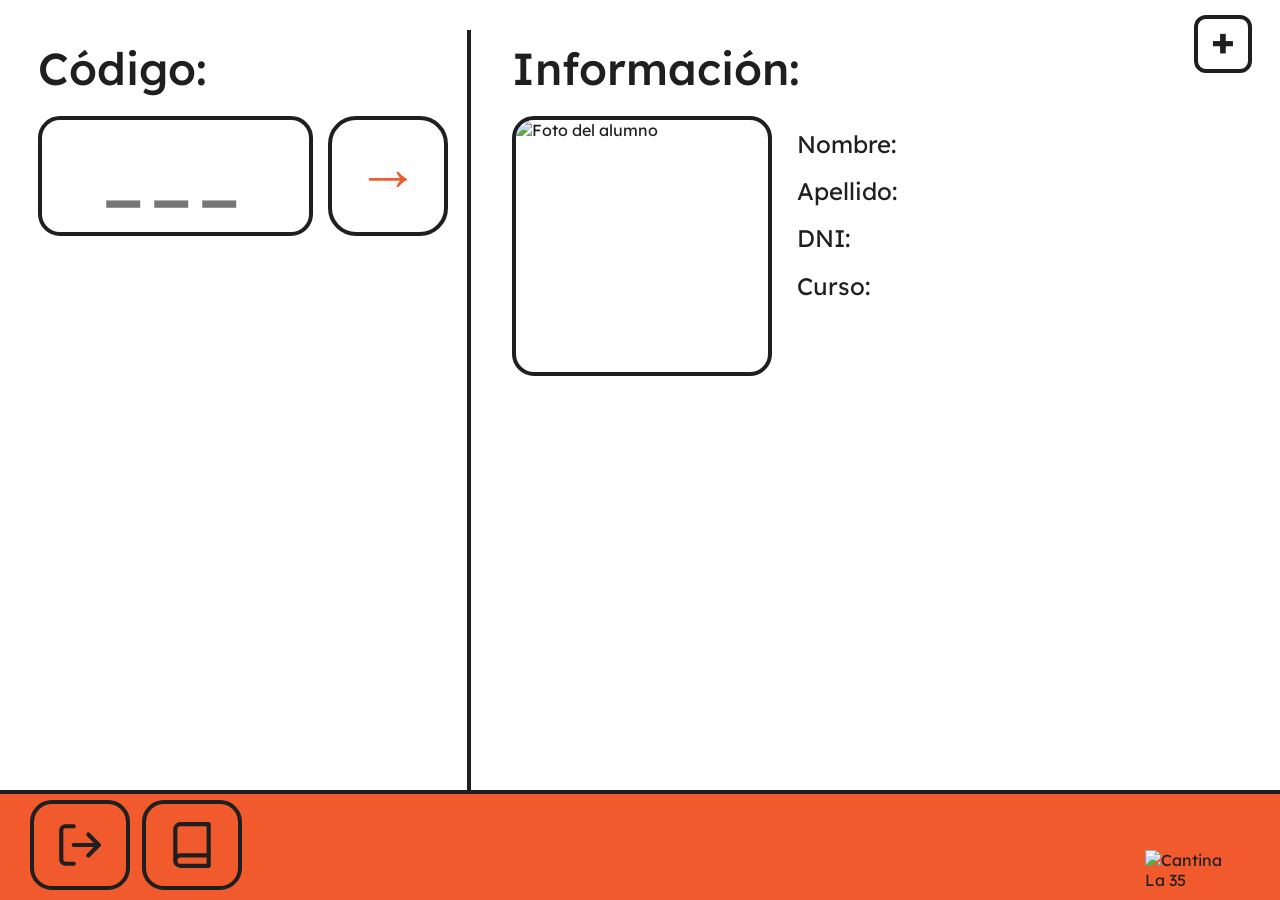
==== menu.html @ 7f4e0b8f "en este commit tambien cambie el logo pero del otro html en este tambien, como en el otro pero en es" ====
<!DOCTYPE html>
<html lang="es">
<head>
    <meta charset="UTF-8">
    <meta name="viewport" content="width=device-width, initial-scale=1.0">
    <link rel="stylesheet" href="styles.css">
    <title>Cantina La 35</title>
</head>

<body>

    <main class="menu">

        <!-- Botón superior derecho -->
        <button class="add-btn" type="button">
            +
        </button>

        <!-- Sección del código -->
        <section class="codigo">

            <h1>Código:</h1>

            <div class="codigo-input">
                <input
                    type="text"
                    id="codigo"
                    maxlength="3"
                    placeholder="___"
                >

                <button type="button" id="buscar-btn">
                    →
                </button>
            </div>

        </section>

        <!-- Separador central -->
        <div class="separador"></div>

        <!-- Sección de información -->
        <section class="informacion">

            <h1>Información:</h1>

            <div class="alumno">

                <div class="foto">
                    <img
                        src="foto.jpg"
                        alt="Foto del alumno"
                        id="foto-alumno"
                    >
                </div>

                <div class="datos">

                    <p>
                        <span>Nombre:</span>
                        <span id="nombre"></span>
                    </p>

                    <p>
                        <span>Apellido:</span>
                        <span id="apellido"></span>
                    </p>

                    <p>
                        <span>DNI:</span>
                        <span id="dni"></span>
                    </p>

                    <p>
                        <span>Curso:</span>
                        <span id="curso"></span>
                    </p>

                </div>

            </div>

        </section>

    </main>

    <!-- Barra inferior -->
    <footer class="barra-inferior">

        <div class="botones-inferiores">

            <button
                type="button"
                class="cancelar-btn"
                id="cancelar-btn"
            >
            <svg class="icon" viewBox="0 0 24 24" fill="none" stroke="currentColor" stroke-width="2" stroke-linecap="round" stroke-linejoin="round">
                <path d="M9 21H5a2 2 0 0 1-2-2V5a2 2 0 0 1 2-2h4"></path>
                <polyline points="16 17 21 12 16 7"></polyline>
                <line x1="21" y1="12" x2="9" y2="12"></line>
            </svg>
            </button>

            <button
                type="button"
                class="registro-btn"
                id="registro-btn"
            >
            <svg class="icon" viewBox="0 0 24 24" fill="none" stroke="currentColor" stroke-width="2" stroke-linecap="round" stroke-linejoin="round">
                <path d="M4 19.5A2.5 2.5 0 0 1 6.5 17H20"></path>
                <path d="M6.5 2H20v20H6.5A2.5 2.5 0 0 1 4 19.5v-15A2.5 2.5 0 0 1 6.5 2z"></path>
            </svg>
            </button>

        </div>

        <img
            src="Cantina-Logos/Logo2_sinfondo"
            alt="Cantina La 35"
            class="logo"
        >

    </footer>
    <script src="script.js"></script>
</body>
</html>
---- styles.css ----
/*Carga de tipografias*/
@import url('https://fonts.googleapis.com/css2?family=Lexend+Deca:wght@100..900&display=swap');
@import url('https://fonts.googleapis.com/css2?family=Quicksand:wght@300..700&display=swap');
@import url('https://fonts.googleapis.com/css2?family=Baloo+2:wght@400..800&display=swap');

/*Paleta de colores*/
:root {
  --coral: #f15a2c;
  --coral-dark: #d94f36;
  --cream: #fffdf9;
  --ink: #201f1f;
  --white: #ffffff;
  --gray-light: #f5f5f5;
}

/* Incluye el padding y el border en el ancho y alto total de los elementos */
* {
    box-sizing: border-box;
}
.fraseasichamuyera {
    font-family: 'Baloo 2', sans-serif;
    font-size: 1.6rem;
    font-weight: 700;
    color: var(--ink);
    text-align: center;
    justify-content: center;
    align-items: center;
    margin: 20px auto 0;
    padding: 0 20px;
    max-width: 600px;
    line-height: 1.3;
    font-style: italic;
}
body {
    background-color: var(--white);
    margin: 0;
    height: 100vh;
    overflow: hidden;
    font-family: "Lexend Deca", sans-serif;
    color: var(--ink);
}

/* Modificador para páginas secundarias */
body.pagina-proyecto {
    height: auto;
    overflow: visible;
    background-color: var(--coral);
}

/* ---------- Logo General y Específico ---------- */
.logo {
    position: absolute;
    right: 35px;
    bottom: 10px;
    width: 100px;
    height: auto;
    z-index: 10;
}

body.pagina-proyecto .header .logo {
    position: static;
    top: auto;
    left: auto;
    transform: none;
    width: auto;
    height: auto;
    max-width: 320px;
    margin: 44px auto 0;
    text-align: center;
}

.logo__mark {
    width: 100%;
    height: auto;
    display: block;
    margin: 0 auto;
}

/* ---------- Botones Superiores / Iconos ---------- */
.buttons {
    position: absolute;
    top: 20px;
    left: 20px;
    display: flex;
    flex-direction: row;
    gap: 14px;
    z-index: 5;
}

.icon-btn {
    display: flex;
    align-items: center;
    gap: 8px;
    padding: 8px 16px;
    background-color: var(--gray-light);
    border: 2px solid var(--ink);
    border-radius: 8px;
    color: var(--ink);
    font-family: "Lexend Deca", sans-serif;
    font-weight: 600;
    font-size: 0.9rem;
    cursor: pointer;
    transition: transform 0.15s ease, background-color 0.15s ease;
}

.icon-btn:hover {
    background-color: var(--white);
    transform: translateY(-2px);
}

.icon-btn .icon {
    width: 18px;
    height: 18px;
    flex-shrink: 0;
}

/* ---------- Contenido de Inicio / Pantalla Principal ---------- */
.content {
    position: absolute;
    top: 62%;
    left: 35%;
    transform: translate(-50%, -50%);
    display: flex;
    flex-direction: column;
    align-items: flex-start;
    gap: 40px;
    transition: transform 0.7s ease-in, opacity 0.7s ease-in;
}

main.content {
    position: static;
    top: auto;
    left: auto;
    transform: none;
    padding: 56px 8% 80px;
    max-width: 760px;
    margin: 0 auto;
}

.title {
    font-family: "Calibri", sans-serif;
    font-optical-sizing: auto;
    font-style: normal;
    margin: 0;
    white-space: nowrap;
    font-size: 8.5rem;
    font-weight: 600;
    color: var(--coral);
    -webkit-text-stroke: 3px var(--ink);
}

.start-btn {
    align-self: flex-start;
    padding: 14px 48px;
    background-color: var(--ink);
    color: var(--coral);
    border: 3px solid var(--ink);
    border-radius: 12px;
    font-family: "Lexend Deca", sans-serif;
    font-weight: 700;
    font-size: 1.8rem;
    letter-spacing: 1px;
    cursor: pointer;
    transition: transform 0.2s ease, background-color 0.2s ease, color 0.2s ease;
}

.start-btn:hover {
    background-color: var(--gray-light);
    color: var(--ink);
    transform: scale(1.05);
}

.start-btn:active {
    transform: scale(0.97);
}

/* Animación de salida */
.content.slide-out {
    transform: translate(-150%, -50%);
    opacity: 0;
}

/* ---------- Header de Proyecto ---------- */
.header {
    background: var(--cream);
    padding: 0 0 40px;
    position: relative;
}
.cosaesadelostoldosquehacewiii {
    display: flex;
    justify-content: space-between;
    padding: 0 4%;
}

.cosaesadelostoldosquehacewiii span {
    flex: 1;
    height: 44px;
    margin: 0 6px;
    background: var(--coral);
    /* Borde aplicado a los tolditos */
    border: 3px solid var(--ink);
    border-top: none; 
    border-radius: 0 0 999px 999px;
    box-sizing: border-box;
}

.divider {
    height: 6px;                 
    background-color: var(--ink); 
    border: none;               
    width: 100%;                
}


.block {
    margin-bottom: 48px;
}

.block:last-child {
    margin-bottom: 0;
}

.block__title {
    font-family: 'Baloo 2', sans-serif;
    font-weight: 700;
    font-size: 2.1rem;
    margin: 0 0 12px;
}

.block--equipo .block__title {
    text-align: right;
}

.block__text {
    font-size: 1.08rem;
    line-height: 1.7;
    margin: 0;
    max-width: 62ch;
}

.block--equipo .block__text {
    margin-left: auto;
    text-align: right;
}

/* ---------- Equipo / Team ---------- */
.team {
    list-style: none;
    margin: 32px 0 0;
    padding: 0;
    display: grid;
    grid-template-columns: repeat(4, 1fr);
    gap: 20px;
    text-align: center;
}

.team__photo {
    display: block;
    width: 88px;
    height: 88px;
    margin: 0 auto 12px;
    border-radius: 50%;
    overflow: hidden;
    border: 3px solid var(--ink);
    background: var(--cream);
    transition: transform 0.15s ease, box-shadow 0.15s ease;
}

.team__photo img {
    width: 100%;
    height: 100%;
    object-fit: cover;
    display: block;
}

.team__photo:hover,
.team__photo:focus-visible {
    transform: translateY(-3px);
    box-shadow: 0 6px 0 rgba(24, 20, 16, 0.25);
}

.team__photo:focus-visible {
    outline: 2px solid var(--ink);
    outline-offset: 3px;
}

.team__name {
    margin: 0;
    font-family: 'Baloo 2', sans-serif;
    font-weight: 600;
    font-size: 0.98rem;
    line-height: 1.3;
}

.team__role {
    margin: 2px 0 0;
    font-size: 0.8rem;
    opacity: 0.75;
}

/* ---------- Botones de Enlace ---------- */
.link-buttons {
    display: flex;
    flex-direction: column;
    gap: 14px;
}

.link-button {
    display: flex;
    flex-direction: column;
    gap: 4px;
    background: var(--cream);
    color: var(--ink);
    text-decoration: none;
    padding: 16px 20px;
    border-radius: 16px;
    border: 3px solid var(--ink);
    transition: transform 0.15s ease, box-shadow 0.15s ease;
}

.link-button:hover,
.link-button:focus-visible {
    transform: translateY(-2px);
    box-shadow: 0 5px 0 rgba(24, 20, 16, 0.3);
}

.link-button:focus-visible {
    outline: 2px solid var(--ink);
    outline-offset: 3px;
}

.link-button__title {
    font-family: 'Baloo 2', sans-serif;
    font-weight: 700;
    font-size: 1.1rem;
}

.link-button__desc {
    font-size: 0.92rem;
    opacity: 0.8;
    line-height: 1.4;
}

/* ---------- Menú Principal y Módulos de Búsqueda/Alumnos ---------- */
.menu {
    position: relative;
    width: 100%;
    height: calc(100vh - 110px);
}

.add-btn {
    position: absolute;
    top: 15px;
    right: 28px;
    width: 58px;
    height: 58px;
    background-color: var(--white);
    border: 4px solid var(--ink);
    border-radius: 12px;
    color: var(--ink);
    font-family: "Lexend Deca", sans-serif;
    font-size: 2.5rem;
    font-weight: 700;
    line-height: 1;
    cursor: pointer;
    display: flex;
    justify-content: center;
    z-index: 10;
}

.add-btn:hover {
    transform: scale(1.05);
}

.codigo h1,
.informacion h1 {
    margin: 0;
    font-size: 2.8rem;
    font-weight: 500;
}

.codigo {
    position: absolute;
    top: 40px;
    left: 3%;
    width: 32%;
}

.codigo-input {
    display: flex;
    align-items: center;
    gap: 15px;
    margin-top: 20px;
}

.codigo-input input {
    width: 100%;
    max-width: 280px;
    height: 120px;
    border: 4px solid var(--ink);
    border-radius: 22px;
    background-color: var(--white);
    font-family: "Lexend Deca", sans-serif;
    font-size: 3.5rem;
    font-weight: 700;
    text-align: center;
    letter-spacing: 10px;
    outline: none;
}

.codigo-input input:focus {
    border-color: var(--coral);
}

#buscar-btn {
    width: 120px;
    height: 120px;
    border: 4px solid var(--ink);
    border-radius: 28px;
    background-color: var(--white);
    color: var(--coral);
    font-family: Arial, sans-serif;
    font-size: 4rem;
    font-weight: 400;
    cursor: pointer;
    display: flex;
    align-items: center;
    justify-content: center;
    flex-shrink: 0;
}

#buscar-btn:hover {
    transform: scale(1.04);
}

.separador {
    position: absolute;
    top: 30px;
    bottom: 0;
    left: 36.5%;
    width: 4px;
    background-color: var(--ink);
}

.informacion {
    position: absolute;
    top: 40px;
    left: 40%;
    width: 57%;
}

.alumno {
    display: flex;
    align-items: flex-start;
    gap: 25px;
    margin-top: 20px;
}

/* Foto del alumno */
.foto {
    width: 260px;
    height: 260px;
    border: 4px solid var(--ink);
    border-radius: 22px;
    overflow: hidden;
    display: flex;
    align-items: center;
    justify-content: center;
    background-color: var(--white);
    flex-shrink: 0;
}

.foto img {
    width: 100%;
    height: 100%;
    object-fit: cover;
}

/* Datos del alumno corregidos para evitar márgenes negativos y desbordes */
.datos {
    padding-top: 10px;
    margin-left: 0;
    font-size: 1.5rem;
    line-height: 1.55;
    display: flex;
    flex-direction: column;
    gap: 10px;
}

.datos p {
    margin: 0;
}

/* ---------- Barra e Inferiores ---------- */
.barra-inferior {
    position: absolute;
    left: 0;
    bottom: 0;
    width: 100%;
    height: 110px;
    background-color: var(--coral);
    border-top: 4px solid var(--ink);
}

.botones-inferiores {
    position: absolute;
    left: 30px;
    bottom: 10px;
    display: flex;
    gap: 12px;
}

.botones-inferiores button {
    width: 100px;
    height: 90px;
    border: 4px solid var(--ink);
    border-radius: 22px;
    background-color: var(--coral);
    color: var(--ink);
    font-family: Arial, sans-serif;
    font-size: 4rem;
    cursor: pointer;
    display: flex;
    align-items: center;
    justify-content: center;
}

.botones-inferiores button:hover {
    background-color: var(--white);
    transform: scale(1.04);
}

.registro-btn {
    font-size: 3.2rem !important;
}

.registro-btn .icon {
    width: 50px;
    height: 50px;
}

.cancelar-btn .icon {
    width: 50px;
    height: 50px;
}

@media (max-width: 560px) {
  .logo__title {
    font-size: 2.4rem;
  }

  .block__title {
    font-size: 1.7rem;
  }

  .content {
    padding: 44px 7% 60px;
  }

  .scallops span {
    height: 30px;
    margin: 0 3px;
  }

  .team {
    grid-template-columns: repeat(2, 1fr);
    row-gap: 28px;
  }
}

footer {
    position: relative;
}

/* Página Inicio — variante fondo naranja / texto blanco*/
body.pagina-inicio {
    background-color: var(--coral);
}

body.pagina-inicio .title {
    color: transparent;
    -webkit-text-stroke: 3px var(--ink);
}

body.pagina-inicio .start-btn {
    background-color: var(--white);
    color: var(--ink);
    border-color: var(--ink);
}

body.pagina-inicio .start-btn:hover {
    background-color: var(--ink);
    color: var(--white);
    border-color: var(--white);
}

body.pagina-inicio .icon-btn {
    background-color: var(--white);
    border-color: var(--ink);
}
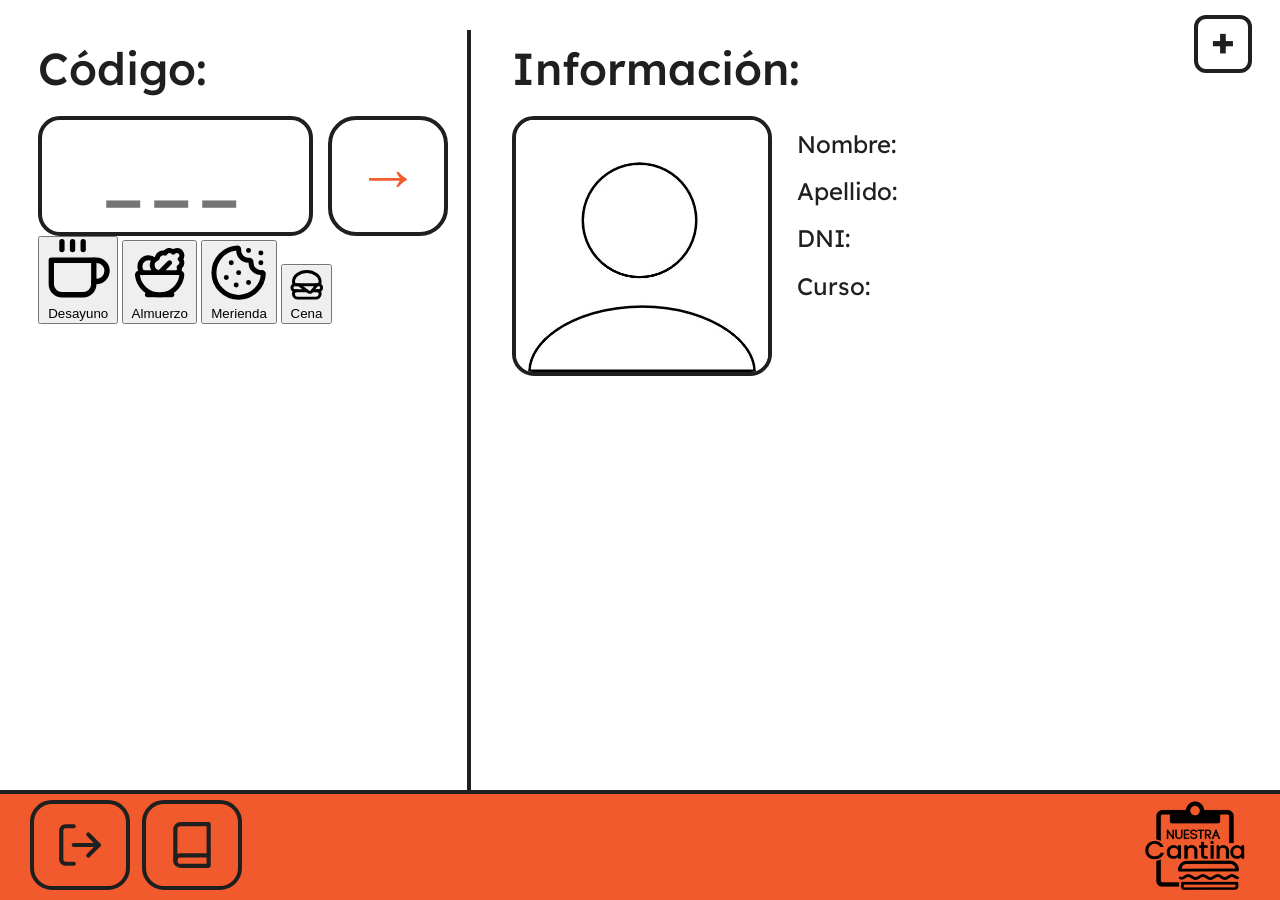
==== commit a4950766: "Add meal buttons to menu.html Added meal buttons for breakfast, lunch, snack, and dinner." ====
--- a/menu.html
+++ b/menu.html
@@ -31,6 +31,59 @@
 
                 <button type="button" id="buscar-btn">
                     →
+                </button>
+            </div>
+
+            <!-- 4 botones de comida -->
+            <div class="menu-cuadricula-botones">
+                <!-- Desayuno -->
+                <button type="button" class="opcion-btn">
+                    <svg class="icon-comida" viewBox="0 0 24 24" fill="none" stroke="currentColor" stroke-width="2" stroke-linecap="round" stroke-linejoin="round">
+                        <path d="M18 8h1a4 4 0 0 1 0 8h-1"></path>
+                        <path d="M2 8h16v9a4 4 0 0 1-4 4H6a4 4 0 0 1-4-4V8z"></path>
+                        <line x1="6" y1="1" x2="6" y2="4"></line>
+                        <line x1="10" y1="1" x2="10" y2="4"></line>
+                        <line x1="14" y1="1" x2="14" y2="4"></line>
+                    </svg>
+                    <span>Desayuno</span>
+                </button>
+
+                <!-- Almuerzo -->
+                <button type="button" class="opcion-btn">
+                    <svg xmlns="http://www.w3.org/2000/svg" viewBox="0 0 24 24" fill="none" stroke="currentColor" stroke-width="2" stroke-linecap="round" stroke-linejoin="round" class="icon-comida">
+                        <path d="M19.496 12a2.5 2.5 0 00.399-2.214A2 2 0 0020.32 6.5 2 2 0 0019 3a2 2 0 00-1.5.68 2 2 0 00-3.287.424 2.5 2.5 0 00-3.189 2.06A3 3 0 0012 12l4-4"/>
+                        <path d="M4 12a1 1 0 00-.99 1.133A9 9 0 0012 21a9 9 0 008.99-7.867A1 1 0 0020 12z"/>
+                        <path d="M7 21h10"/>
+                        <path d="M9.85 6.907A3.5 3.5 0 005.05 12"/>
+                    </svg>
+                    <span>Almuerzo</span>
+                </button>
+
+                <!-- Merienda -->
+                <button type="button" class="opcion-btn">
+                    <svg xmlns="http://www.w3.org/2000/svg" viewBox="0 0 24 24" fill="none" stroke="currentColor" stroke-width="2" stroke-linecap="round" stroke-linejoin="round" class="icon-comida">
+                        <path d="M11 17h.01"/>
+                        <path d="M11.496 2c.324-.016.558.292.529.615a4 4 0 004.235 4.368.713.713 0 01.758.757 4 4 0 004.366 4.237c.323-.03.63.204.614.527a10 10 0 01-2.915 6.566A1 1 0 114.93 4.918 10 10 0 0111.496 2"/>
+                        <path d="M12 12h.01"/>
+                        <path d="M16 16h.01"/>
+                        <path d="M16 3h.01"/>
+                        <path d="M21 4h.01"/>
+                        <path d="M21 8h.01"/>
+                        <path d="M7 14h.01"/>
+                        <path d="M9 8h.01"/>
+                    </svg>
+                    <span>Merienda</span>
+                </button>
+
+                <!-- Cena -->
+                <button type="button" class="opcion-btn">
+                    <svg xmlns="http://www.w3.org/2000/svg" viewBox="0 0 24 24" fill="none" stroke="currentColor" stroke-width="2" stroke-linecap="round" stroke-linejoin="round" class="icon-comida">
+                        <path d="M12 16H4a2 2 0 1 1 0-4h16a2 2 0 1 1 0 4h-4.25"/>
+                        <path d="M5 12a2 2 0 0 1-2-2 9 7 0 0 1 18 0 2 2 0 0 1-2 2"/>
+                        <path d="M5 16a2 2 0 0 0-2 2 3 3 0 0 0 3 3h12a3 3 0 0 0 3-3 2 2 0 0 0-2-2q0 0 0 0"/>
+                        <path d="m6.67 12 6.13 4.6a2 2 0 0 0 2.8-.4l3.15-4.2"/>
+                    </svg>
+                    <span>Cena</span>
                 </button>
             </div>
 
@@ -104,7 +157,7 @@
             <button
                 type="button"
                 class="registro-btn"
-                id="registro-btn"
+                id="manualBtn"
             >
             <svg class="icon" viewBox="0 0 24 24" fill="none" stroke="currentColor" stroke-width="2" stroke-linecap="round" stroke-linejoin="round">
                 <path d="M4 19.5A2.5 2.5 0 0 1 6.5 17H20"></path>
@@ -115,7 +168,7 @@
         </div>
 
         <img
-            src="Cantina-Logos/Logo2_sinfondo"
+            src="Cantina-Logos/Logo2_sinfondo.png"
             alt="Cantina La 35"
             class="logo"
         >
